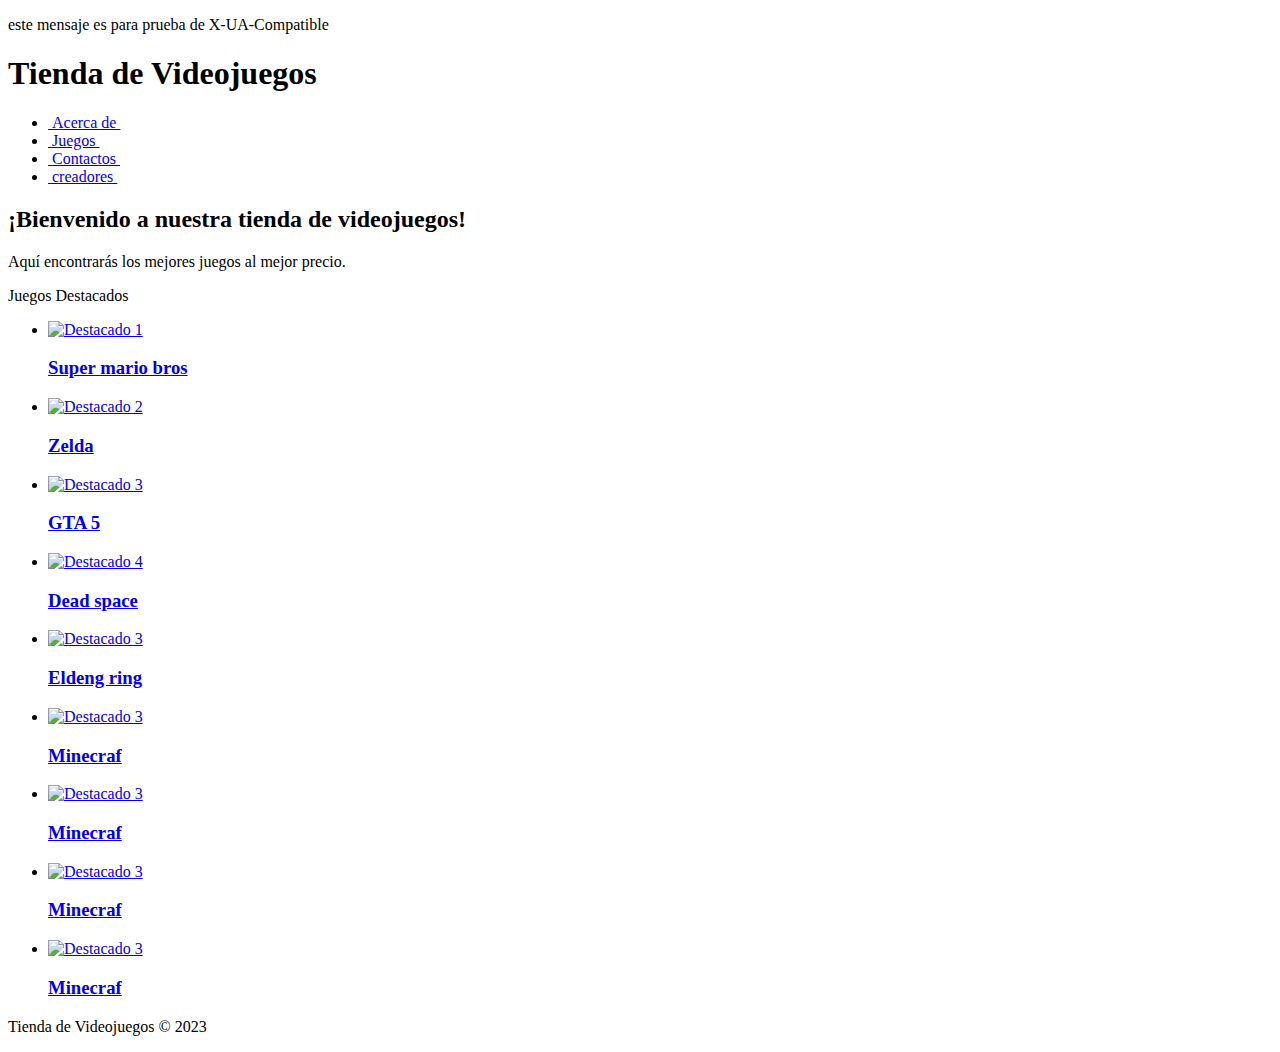
==== index.html @ 65fa8dac "probando" ====
<!DOCTYPE html>
<html lang="en">

<head>
    <meta charset="UTF-8">
    <meta http-equiv="X-UA-Compatible" content="IE=edge">
    <meta name="viewport" content="width=device-width, initial-scale=1.0">
    <title>Document</title>
    <link rel="stylesheet" href="./css/css.css">
</head>
<p>este mensaje es para prueba de X-UA-Compatible</p>
<body>
    <header>
        <h1>Tienda de Videojuegos</h1>
        <nav>
            <ul >
                <li style="--clr:#00ade1">
                    <a href="#" data-text="&nbsp;Acerca de">&nbsp;Acerca de&nbsp;</a>
                </li>
                <li style="--clr:#ff6493">
                    <a href="#" data-text="&nbsp;juegos">&nbsp;Juegos&nbsp;</a>
                </li>
                <li style="--clr:#ffdd1c">
                    <a href="#" data-text="&nbsp;contactos">&nbsp;Contactos&nbsp;</a>
                </li>
                <li style="--clr:#00dc82">
                    <a href="#" data-text="&nbsp;creadores">&nbsp;creadores&nbsp;</a>
                </li>
            </ul>
        </nav>
    </header>
    <main>
        <h2>¡Bienvenido a nuestra tienda de videojuegos!</h2>
        <p>Aquí encontrarás los mejores juegos al mejor precio.</p>
        <section>
            <section class="nose">
                <div class="container">
                    <p class="airi">Juegos Destacados</p>
                    <ul class="elul">
                        <li>
                            <a href="#" class="nosereso">
                                 <img src="https://i.blogs.es/3626ec/mario-bros-pelicula/1366_2000.jpeg"
                                    alt="Destacado 1">
                                <h3>Super mario bros</h3>
                            </a>
                        </li>
                        <li>
                            <a href="#">
                                <img src="https://i.blogs.es/15da49/zelda00/1366_2000.jpg" alt="Destacado 2">
                                <h3>Zelda</h3>
                            </a>
                        </li>
                        <li>
                            <a href="#">
                                <img src="https://cdn.hobbyconsolas.com/sites/navi.axelspringer.es/public/styles/hc_720x405/public/media/image/2013/10/253442-grand-theft-auto-v-bate-7-records-guinness.jpg?itok=ShvhiMJv"
                                    alt="Destacado 3">
                                <h3>GTA 5</h3>
                            </a>
                        </li>
                        <li>
                            <a href="#">
                                <img src="https://prod.assets.earlygamecdn.com/images/Dead-Space-Remake-Pre-Order-Bonus.jpg?mtime=1674045371"
                                    alt="Destacado 4">
                                <h3> Dead space</h3>
                            </a>
                        </li>
                        <li>
                            <a href="#">
                                <img src="https://cdn.hobbyconsolas.com/sites/navi.axelspringer.es/public/styles/hc_720x405/public/media/image/2013/10/253442-grand-theft-auto-v-bate-7-records-guinness.jpg?itok=ShvhiMJv"
                                    alt="Destacado 3">
                                <h3>Eldeng ring</h3>
                            </a>
                        </li>
                        <li>
                            <a href="#">
                                <img src="https://cdn.hobbyconsolas.com/sites/navi.axelspringer.es/public/styles/hc_720x405/public/media/image/2013/10/253442-grand-theft-auto-v-bate-7-records-guinness.jpg?itok=ShvhiMJv"
                                    alt="Destacado 3">
                                <h3>Minecraf</h3>
                            </a>
                        </li>
                        <li>
                            <a href="#">
                                <img src="https://cdn.hobbyconsolas.com/sites/navi.axelspringer.es/public/styles/hc_720x405/public/media/image/2013/10/253442-grand-theft-auto-v-bate-7-records-guinness.jpg?itok=ShvhiMJv"
                                    alt="Destacado 3">
                                <h3>Minecraf</h3>
                            </a>
                        </li><li>
                            <a href="#">
                                <img src="https://cdn.hobbyconsolas.com/sites/navi.axelspringer.es/public/styles/hc_720x405/public/media/image/2013/10/253442-grand-theft-auto-v-bate-7-records-guinness.jpg?itok=ShvhiMJv"
                                    alt="Destacado 3">
                                <h3>Minecraf</h3>
                            </a>
                        </li><li>
                            <a href="#">
                                <img src="https://cdn.hobbyconsolas.com/sites/navi.axelspringer.es/public/styles/hc_720x405/public/media/image/2013/10/253442-grand-theft-auto-v-bate-7-records-guinness.jpg?itok=ShvhiMJv"
                                    alt="Destacado 3">
                                <h3>Minecraf</h3>
                            </a>
                        </li>
                    </ul>
                </div>
            </section>

    </main>
    <footer>
        <p>Tienda de Videojuegos &copy; 2023</p>
    </footer>
</body>

</html>
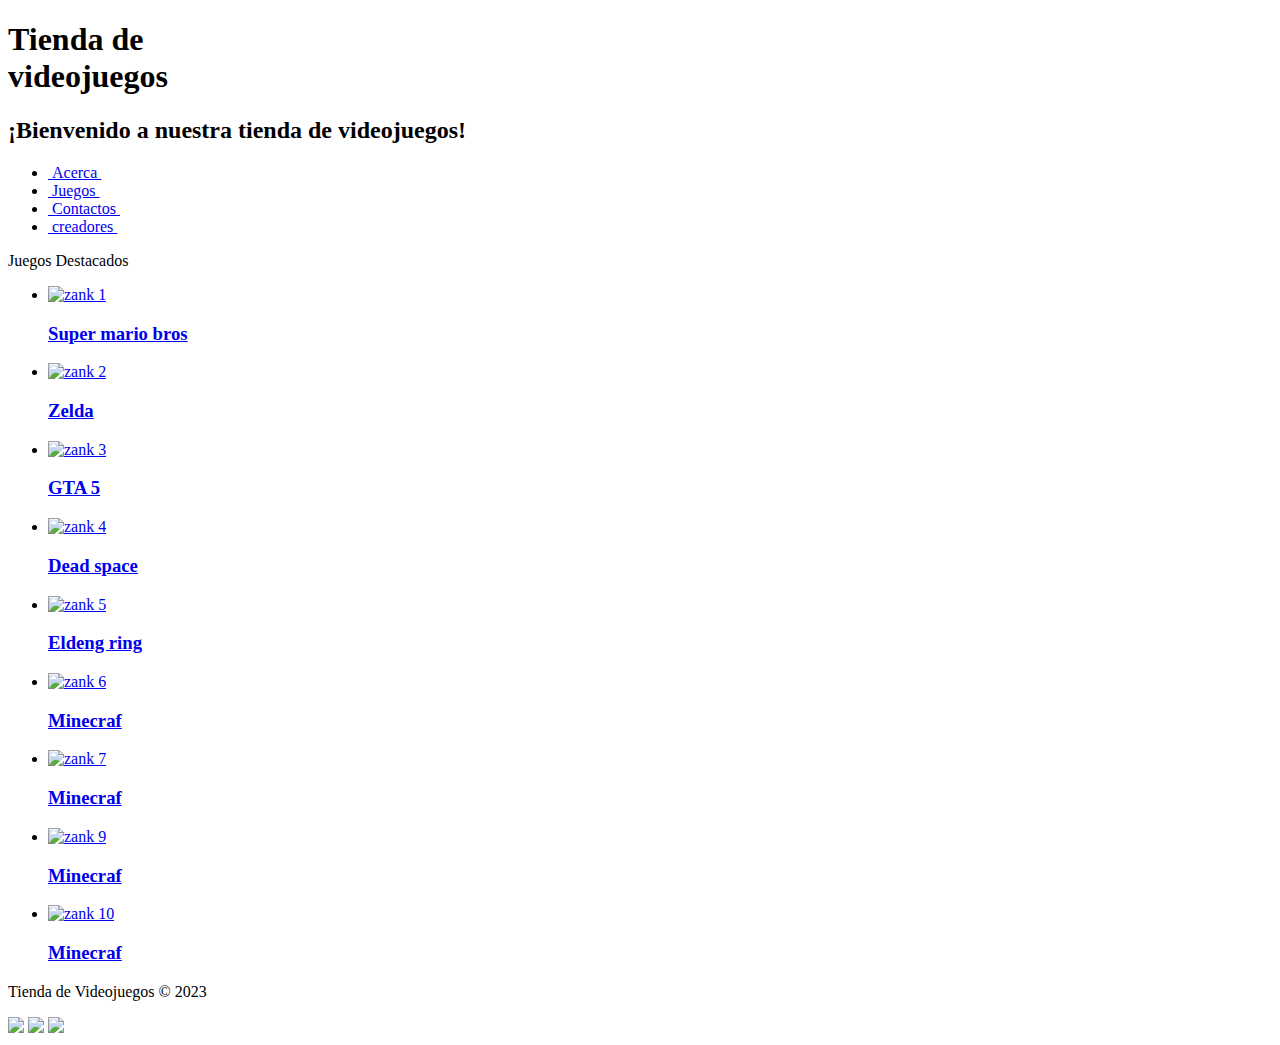
==== commit 85f294b2: "Update index.html" ====
--- a/index.html
+++ b/index.html
@@ -6,16 +6,21 @@
     <meta http-equiv="X-UA-Compatible" content="IE=edge">
     <meta name="viewport" content="width=device-width, initial-scale=1.0">
     <title>Document</title>
-    <link rel="stylesheet" href="./css/css.css">
+    <link rel="stylesheet" href="css/style.css">
 </head>
-<p>este mensaje es para prueba de X-UA-Compatible</p>
+
 <body>
     <header>
-        <h1>Tienda de Videojuegos</h1>
-        <nav>
-            <ul >
+        <h1>Tienda de <br>videojuegos</h1>
+         
+    </header>
+    <main>
+        <h2>¡Bienvenido a nuestra tienda de videojuegos!</h2>
+        
+        <div id="divgod">
+            <ul>
                 <li style="--clr:#00ade1">
-                    <a href="#" data-text="&nbsp;Acerca de">&nbsp;Acerca de&nbsp;</a>
+                    <a href="#" data-text="&nbsp;Acerca">&nbsp;Acerca&nbsp;</a>
                 </li>
                 <li style="--clr:#ff6493">
                     <a href="#" data-text="&nbsp;juegos">&nbsp;Juegos&nbsp;</a>
@@ -27,83 +32,92 @@
                     <a href="#" data-text="&nbsp;creadores">&nbsp;creadores&nbsp;</a>
                 </li>
             </ul>
-        </nav>
-    </header>
-    <main>
-        <h2>¡Bienvenido a nuestra tienda de videojuegos!</h2>
-        <p>Aquí encontrarás los mejores juegos al mejor precio.</p>
-        <section>
+        </div>
+        
             <section class="nose">
-                <div class="container">
-                    <p class="airi">Juegos Destacados</p>
+                <div >
+                   
+               <p class="airi">Juegos Destacados</p>
                     <ul class="elul">
                         <li>
-                            <a href="#" class="nosereso">
+                            <a href="#" >
                                  <img src="https://i.blogs.es/3626ec/mario-bros-pelicula/1366_2000.jpeg"
-                                    alt="Destacado 1">
+                                    alt="zank 1">
                                 <h3>Super mario bros</h3>
                             </a>
                         </li>
                         <li>
-                            <a href="#">
-                                <img src="https://i.blogs.es/15da49/zelda00/1366_2000.jpg" alt="Destacado 2">
+                            <a href="https://es.wikipedia.org/wiki/The_Legend_of_Zelda">
+                                <img src="https://i.blogs.es/15da49/zelda00/1366_2000.jpg" 
+                                   alt="zank 2">
                                 <h3>Zelda</h3>
                             </a>
                         </li>
-                        <li>
+                        <li id="ola">
                             <a href="#">
                                 <img src="https://cdn.hobbyconsolas.com/sites/navi.axelspringer.es/public/styles/hc_720x405/public/media/image/2013/10/253442-grand-theft-auto-v-bate-7-records-guinness.jpg?itok=ShvhiMJv"
-                                    alt="Destacado 3">
+                                    alt="zank 3">
                                 <h3>GTA 5</h3>
                             </a>
                         </li>
                         <li>
                             <a href="#">
                                 <img src="https://prod.assets.earlygamecdn.com/images/Dead-Space-Remake-Pre-Order-Bonus.jpg?mtime=1674045371"
-                                    alt="Destacado 4">
+                                    alt="zank 4">
                                 <h3> Dead space</h3>
                             </a>
                         </li>
                         <li>
                             <a href="#">
                                 <img src="https://cdn.hobbyconsolas.com/sites/navi.axelspringer.es/public/styles/hc_720x405/public/media/image/2013/10/253442-grand-theft-auto-v-bate-7-records-guinness.jpg?itok=ShvhiMJv"
-                                    alt="Destacado 3">
+                                    alt="zank 5">
                                 <h3>Eldeng ring</h3>
                             </a>
                         </li>
                         <li>
                             <a href="#">
                                 <img src="https://cdn.hobbyconsolas.com/sites/navi.axelspringer.es/public/styles/hc_720x405/public/media/image/2013/10/253442-grand-theft-auto-v-bate-7-records-guinness.jpg?itok=ShvhiMJv"
-                                    alt="Destacado 3">
+                                    alt="zank 6">
                                 <h3>Minecraf</h3>
                             </a>
                         </li>
                         <li>
                             <a href="#">
                                 <img src="https://cdn.hobbyconsolas.com/sites/navi.axelspringer.es/public/styles/hc_720x405/public/media/image/2013/10/253442-grand-theft-auto-v-bate-7-records-guinness.jpg?itok=ShvhiMJv"
-                                    alt="Destacado 3">
+                                    alt="zank 7">
                                 <h3>Minecraf</h3>
                             </a>
                         </li><li>
                             <a href="#">
                                 <img src="https://cdn.hobbyconsolas.com/sites/navi.axelspringer.es/public/styles/hc_720x405/public/media/image/2013/10/253442-grand-theft-auto-v-bate-7-records-guinness.jpg?itok=ShvhiMJv"
-                                    alt="Destacado 3">
+                                    alt="zank 9">
                                 <h3>Minecraf</h3>
                             </a>
                         </li><li>
                             <a href="#">
                                 <img src="https://cdn.hobbyconsolas.com/sites/navi.axelspringer.es/public/styles/hc_720x405/public/media/image/2013/10/253442-grand-theft-auto-v-bate-7-records-guinness.jpg?itok=ShvhiMJv"
-                                    alt="Destacado 3">
+                                    alt=" zank 10">
                                 <h3>Minecraf</h3>
                             </a>
                         </li>
                     </ul>
+                
                 </div>
             </section>
+           
 
     </main>
     <footer>
         <p>Tienda de Videojuegos &copy; 2023</p>
+        <div id="footergod">
+            <div id="redessociales">
+                
+                <a href="#"><img src="https://www.facebook.com/images/fb_icon_325x325.png"  ></a>
+                <a href="#"><img src="https://logodownload.org/wp-content/uploads/2014/10/youtube-logo-5-2.png"  ></a>
+                <a href="#"><img src="https://upload.wikimedia.org/wikipedia/commons/9/95/Instagram_logo_2022.svg" ></a>
+            </div>
+            
+        </div>
     </footer>
 </body>
 
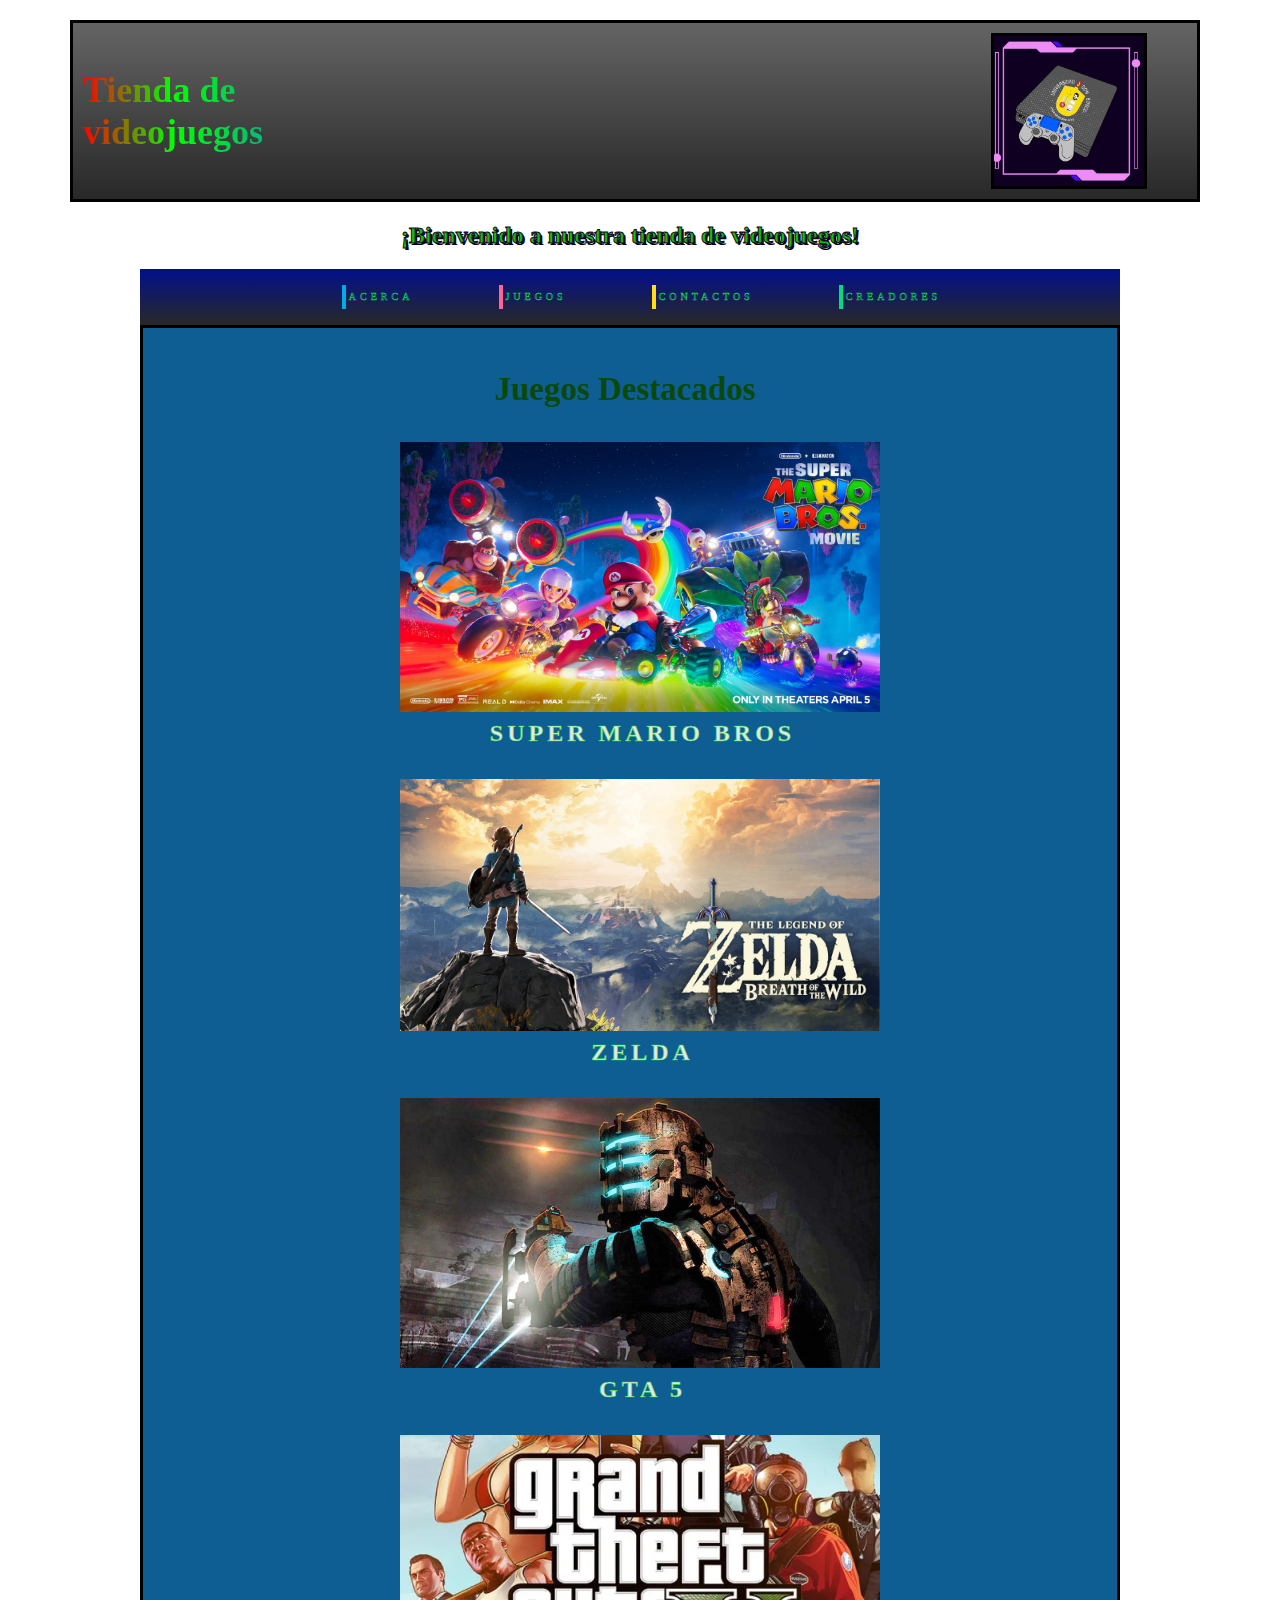
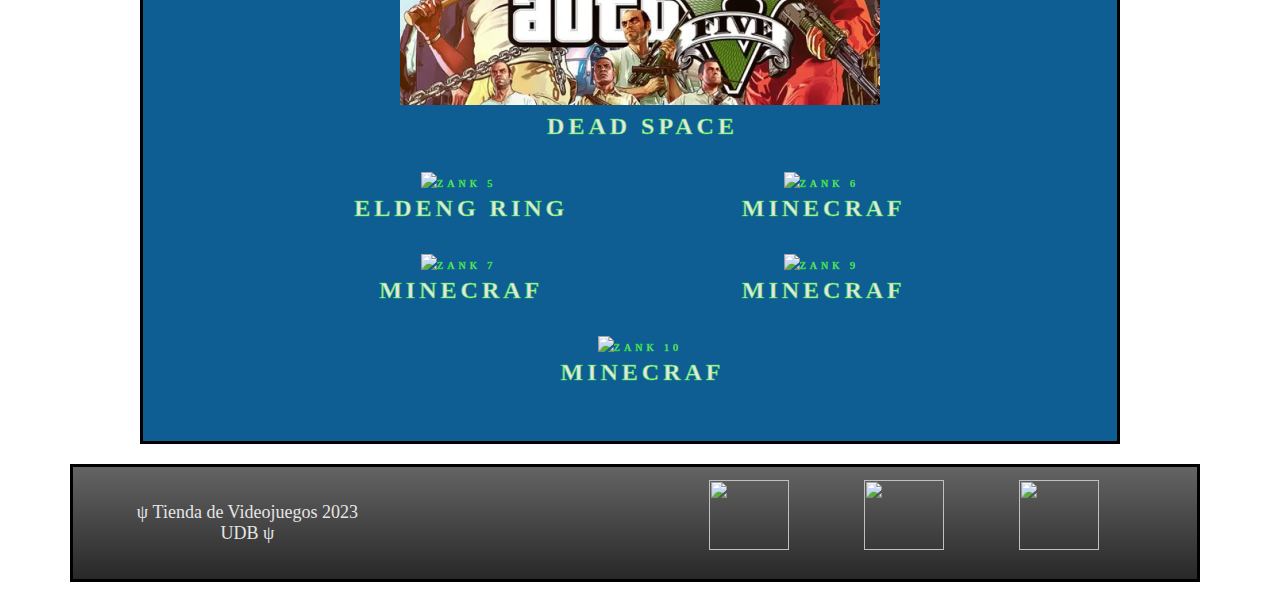
==== commit 679e6d30: "Merge branch 'main' of https://github.com/ZANK123-F/catedra-1" ====
--- a/index.html
+++ b/index.html
@@ -9,9 +9,10 @@
     <link rel="stylesheet" href="css/style.css">
 </head>
 
-<body>
+<body id="animacion">
     <header>
         <h1>Tienda de <br>videojuegos</h1>
+        <img src="imagenes/logo.jpg" alt="noo">
          
     </header>
     <main>
@@ -41,28 +42,28 @@
                     <ul class="elul">
                         <li>
                             <a href="#" >
-                                 <img src="https://i.blogs.es/3626ec/mario-bros-pelicula/1366_2000.jpeg"
+                                 <img src="imagenes/mario.jpeg"
                                     alt="zank 1">
                                 <h3>Super mario bros</h3>
                             </a>
                         </li>
                         <li>
-                            <a href="https://es.wikipedia.org/wiki/The_Legend_of_Zelda">
-                                <img src="https://i.blogs.es/15da49/zelda00/1366_2000.jpg" 
+                            <a href="#">
+                                <img src="imagenes/zelda.jpg" 
                                    alt="zank 2">
                                 <h3>Zelda</h3>
                             </a>
                         </li>
-                        <li id="ola">
+                        <li >
                             <a href="#">
-                                <img src="https://cdn.hobbyconsolas.com/sites/navi.axelspringer.es/public/styles/hc_720x405/public/media/image/2013/10/253442-grand-theft-auto-v-bate-7-records-guinness.jpg?itok=ShvhiMJv"
+                                <img src="imagenes/dead espace.jpg"
                                     alt="zank 3">
                                 <h3>GTA 5</h3>
                             </a>
                         </li>
                         <li>
                             <a href="#">
-                                <img src="https://prod.assets.earlygamecdn.com/images/Dead-Space-Remake-Pre-Order-Bonus.jpg?mtime=1674045371"
+                                <img src="imagenes/gta.webp"
                                     alt="zank 4">
                                 <h3> Dead space</h3>
                             </a>
@@ -108,7 +109,7 @@
 
     </main>
     <footer>
-        <p>Tienda de Videojuegos &copy; 2023</p>
+        <p>&psi; Tienda de Videojuegos 2023 UDB &psi;</p>
         <div id="footergod">
             <div id="redessociales">
                 
--- a/css/style.css
+++ b/css/style.css
@@ -0,0 +1,327 @@
+*{
+    margin-right: 40px;
+    margin-left: 35px;
+    
+    
+}
+ 
+body {
+    background: url(https://w0.peakpx.com/wallpaper/940/567/HD-wallpaper-razer-gamer-games-razer-phone.jpg);
+    background-repeat: no-repeat  100%;
+    
+}
+
+header {
+    background-color: #30176b;
+    color: #e7e5e5;
+    display: flex;
+    justify-content: space-between;
+    align-items: center;
+    padding: 10px;
+	margin: 20px auto 0px;
+	background: -webkit-gradient(linear, left top, left bottom, color-stop(0, rgb(100, 100, 100)), color-stop(1, rgb(40, 40, 40)));
+	background: -moz-linear-gradient(center top, rgb(100,100,100) 20%, rgb(40,40,40) 100%);
+    border: 3px solid #000;
+        animation: cambiar-colores 2s infinite; 
+      }
+      
+      @keyframes cambiar-colores {
+        0% {
+          border-color: #f00; 
+        }
+        25% {
+          border-color: #0f0; 
+        }
+        50% {
+          border-color: #00f; 
+        }
+        75% {
+          border-color: #f0f;
+        }
+        100% {
+          border-color: #000;
+        }
+      
+}
+
+header img{
+    width: 150px;
+    height: 150px;
+    
+        border: 3px solid #000; 
+        animation: cambiar-colores 2s infinite; 
+      }
+      
+      @keyframes cambiar-colores {
+        0% {
+          border-color: #f00; 
+        }
+        25% {
+          border-color: #0f0; 
+        }
+        50% {
+          border-color: #00f; 
+        }
+        75% {
+          border-color: #f0f; 
+        }
+        100% {
+          border-color: #000;
+        }
+    }
+   
+     
+      
+
+h1 {
+    font-size: 36px;
+    margin: 0;
+    font-family: cursive;
+    animation: desplazamiento 1s infinite;
+    background: linear-gradient(to right, #FF0000, #00FF00, #09b975);
+    -webkit-background-clip: text;
+    -webkit-text-fill-color: transparent;
+    font-weight: bold;
+
+
+}
+    
+
+.nose {
+    background-color:#0e5e94;
+    background-repeat: no-repeat;
+    
+    align-items: center;
+    background-size: 100% 100%;
+    padding: 10px ;
+    border: 3px solid #000; 
+    animation: cambiar-colores 2s infinite; 
+  }
+  
+  @keyframes cambiar-colores {
+    0% {
+      border-color: #f00; 
+    }
+    25% {
+      border-color: #0f0; 
+    }
+    50% {
+      border-color: #00f;
+    }
+    75% {
+      border-color: #f0f; 
+    }
+    100% {
+      border-color: #000; 
+    }
+
+}
+
+.nose h2 {
+    font-size: 36px;
+    text-align: center;
+    margin-bottom: 40px;
+    
+}
+
+.elul {
+    display: flex;
+    justify-content: space-evenly;
+    flex-wrap: wrap;
+    margin-top: 30px;
+}
+
+.elul li {
+    flex-basis: calc(33.33% - 10px);
+    margin-bottom: 30px;
+}
+
+.elul a {
+    text-decoration: none;
+    color: #fcf3f3;
+    display: block;
+    text-align: center;
+}
+
+.elul img {
+    width: 30pc;
+    text-align: center;
+    align-items: center;
+    
+}
+
+.elul h3 {
+    font-size: 24px;
+    margin: 0;
+}
+
+
+main p{
+  color: #e7e5e5;
+    font-weight: bold;
+    
+    
+}
+
+
+
+
+
+.airi{
+    text-align:center;
+    font-family: cursive;
+    font-size: 33px;
+    color: #0a490a;
+}
+h2 {
+    text-align: center;
+    font-family: cursive;
+    color: #0dc20d;
+    text-shadow: 2px 2px #060218; 
+-webkit-text-stroke: 1px #15042c; 
+font-weight: bold; 
+
+}
+
+h3 {
+    font-family: cursive;
+    color: #e7e5e5;
+}
+ul a::after{
+    content: "";
+    position: absolute;
+    left: 00px;
+    width: 100%;
+    height: 4px;
+    background: linear-gradient(to right, #ec0ba9, #5306e4, #09b921);
+    border-radius: 5px ;
+    bottom: -6px;
+    transform: scaleX(0);
+    transition: .5s;
+}
+ul a:hover::after{
+    transform: scaleX(1);
+}
+
+ul {
+    position: relative;
+    display: flex;
+    
+    gap: 2px;
+    justify-content:left;
+    display: flex;
+    align-items: center;
+    min-height: 2vh;
+    
+}
+ul li{
+     position: relative;
+     list-style: none;
+     font-size: 10px;
+    
+     
+}
+
+#divgod{
+    
+    background-color: #505a50;
+    color: #e7e5e5;
+    display: flex;
+    justify-content: space-evenly;
+    align-items: center;
+    max-width: auto;
+	background: -webkit-gradient(linear, left top, left bottom, color-stop(0, rgb(2, 16, 139)), color-stop(1, rgb(40, 40, 40)));
+	background: -moz-linear-gradient(center top, rgb(100,100,100) 20%, rgb(40,40,40) 100%);
+	
+
+}
+ul li a  {
+    position: relative;
+    font-size: 1em;
+    margin: 1px;
+    text-decoration: none;
+    line-height: 24px;
+    letter-spacing: 4px;
+    text-transform: uppercase;
+    
+    -webkit-text-stroke: .5px rgb(22, 218, 38);
+}
+
+ul li a::before{
+    content: attr(data-text);
+    position: absolute;
+    color: var(--clr);
+    width: 0;
+    overflow: hidden;
+    transition: 1s;
+    border-right: 4px solid var(--clr);
+    -webkit-text-stroke: 1px var(--clr);
+}
+
+ul li a:hover::before{
+    width: 100%;
+    filter: drop-shadow( 0 0 25px var(--clr));
+}
+
+footer{
+    background-color: #505a50;
+    color: #e7e5e5;
+    display: flex;
+    justify-content: space-between;
+    align-items: center;
+    padding: 10px;
+    margin: 20px 0px 0px 0px;
+	margin: 20px auto 0px;
+	background: -webkit-gradient(linear, left top, left bottom, color-stop(0, rgb(100, 100, 100)), color-stop(1, rgb(40, 40, 40)));
+	background: -moz-linear-gradient(center top, rgb(100,100,100) 20%, rgb(40,40,40) 100%);
+    border: 3px solid #000; 
+    animation: cambiar-colores 2s infinite;
+  }
+  
+  @keyframes cambiar-colores {
+    0% {
+      border-color: #f00; 
+    }
+    25% {
+      border-color: #0f0; 
+    }
+    50% {
+      border-color: #00f; 
+    }
+    75% {
+      border-color: #f0f; 
+    }
+    100% {
+      border-color: #000; 
+    }
+}
+
+
+
+
+
+#footergod {
+	width: 810px; height: 82px;
+	background-color:transparent;
+	margin: 0px auto;
+	padding: 5px 10px;
+}
+
+#footergod img {
+    align-items: center;
+	margin: -2px; padding: 0px;
+    width: 80px;
+    height: 70px;
+}
+
+#redessociales {
+	float: right;
+}
+
+footer P{
+    text-align: center;
+    font-size: 18px;
+}
+
+
+
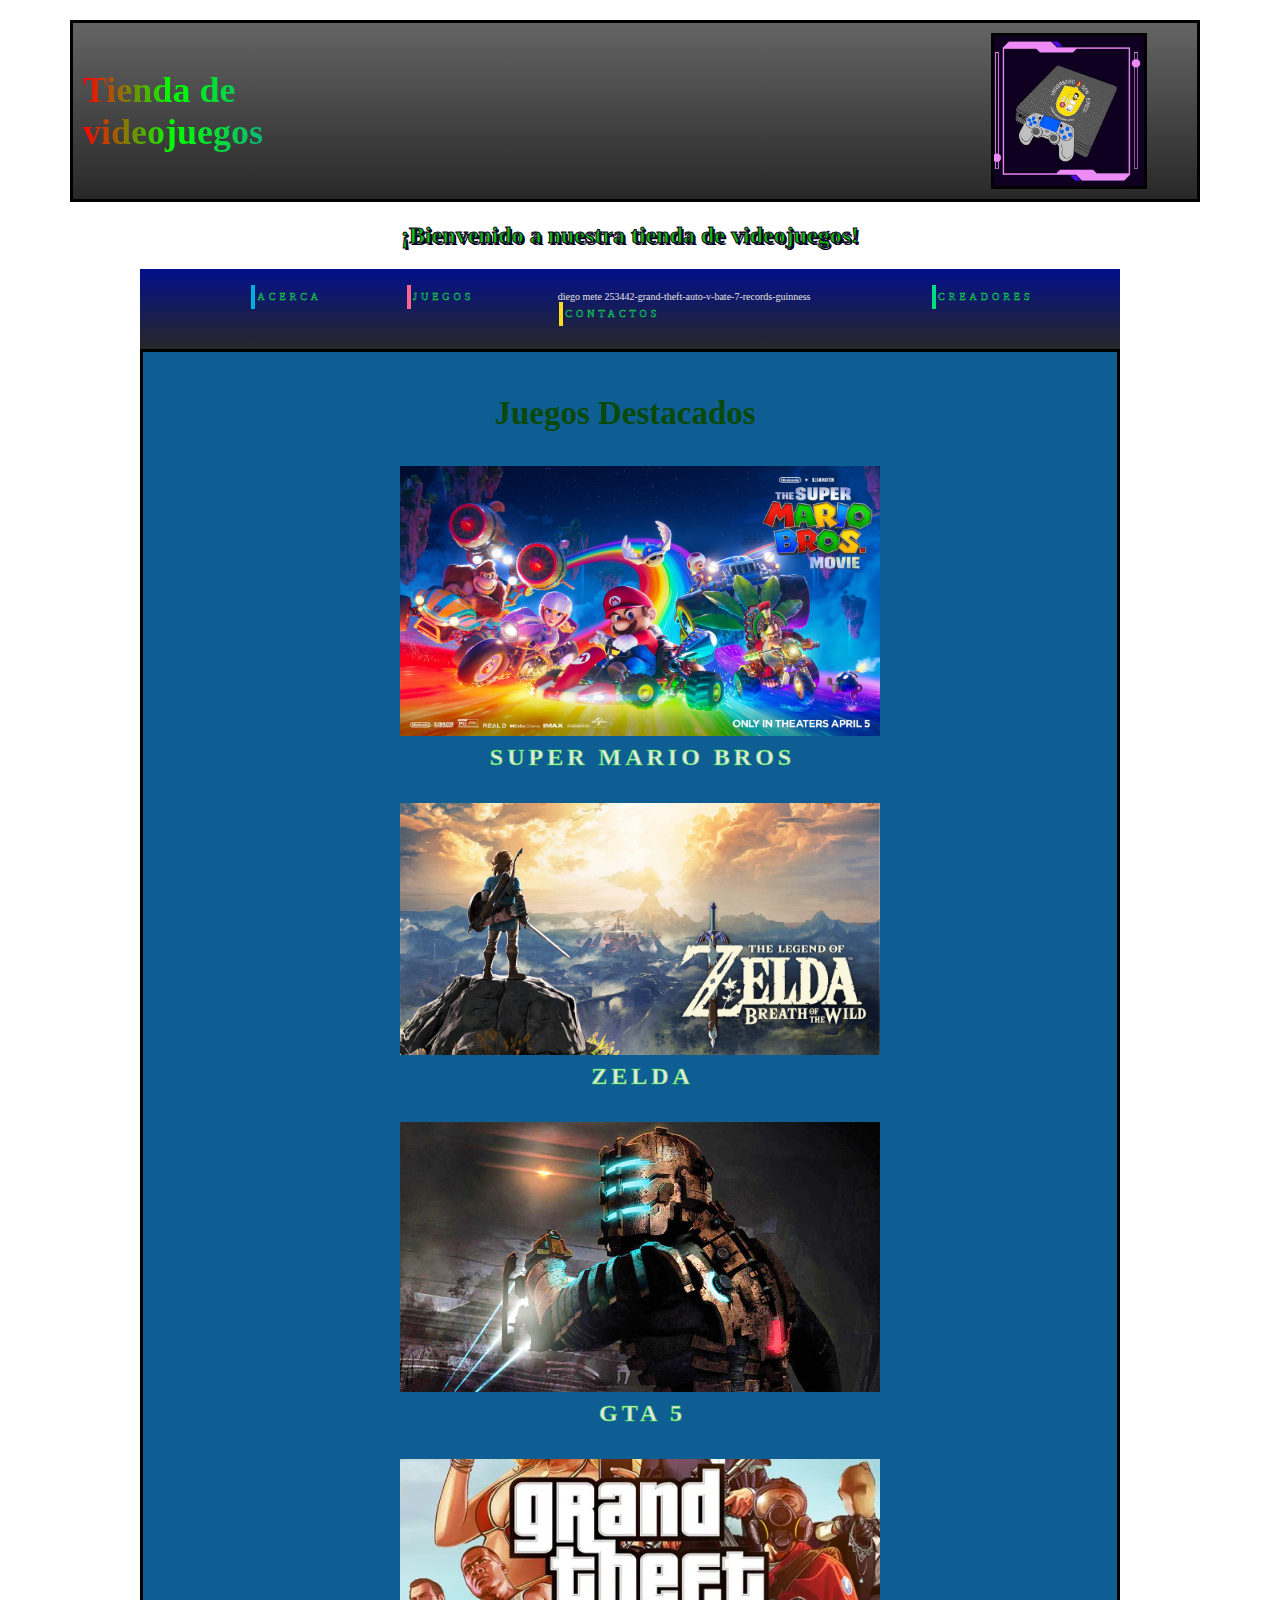
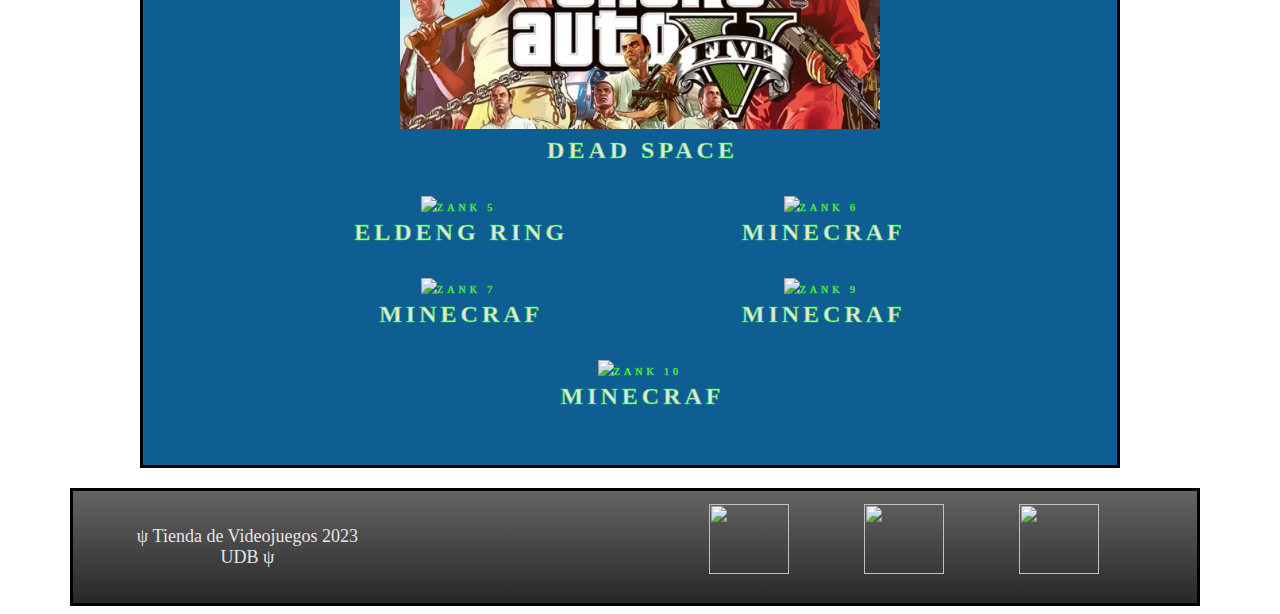
==== commit d9779cd7: "probadiego" ====
--- a/index.html
+++ b/index.html
@@ -26,7 +26,7 @@
                 <li style="--clr:#ff6493">
                     <a href="#" data-text="&nbsp;juegos">&nbsp;Juegos&nbsp;</a>
                 </li>
-                <li style="--clr:#ffdd1c">
+                <li style="--clr:#ffdd1c"> diego mete 253442-grand-theft-auto-v-bate-7-records-guinness
                     <a href="#" data-text="&nbsp;contactos">&nbsp;Contactos&nbsp;</a>
                 </li>
                 <li style="--clr:#00dc82">
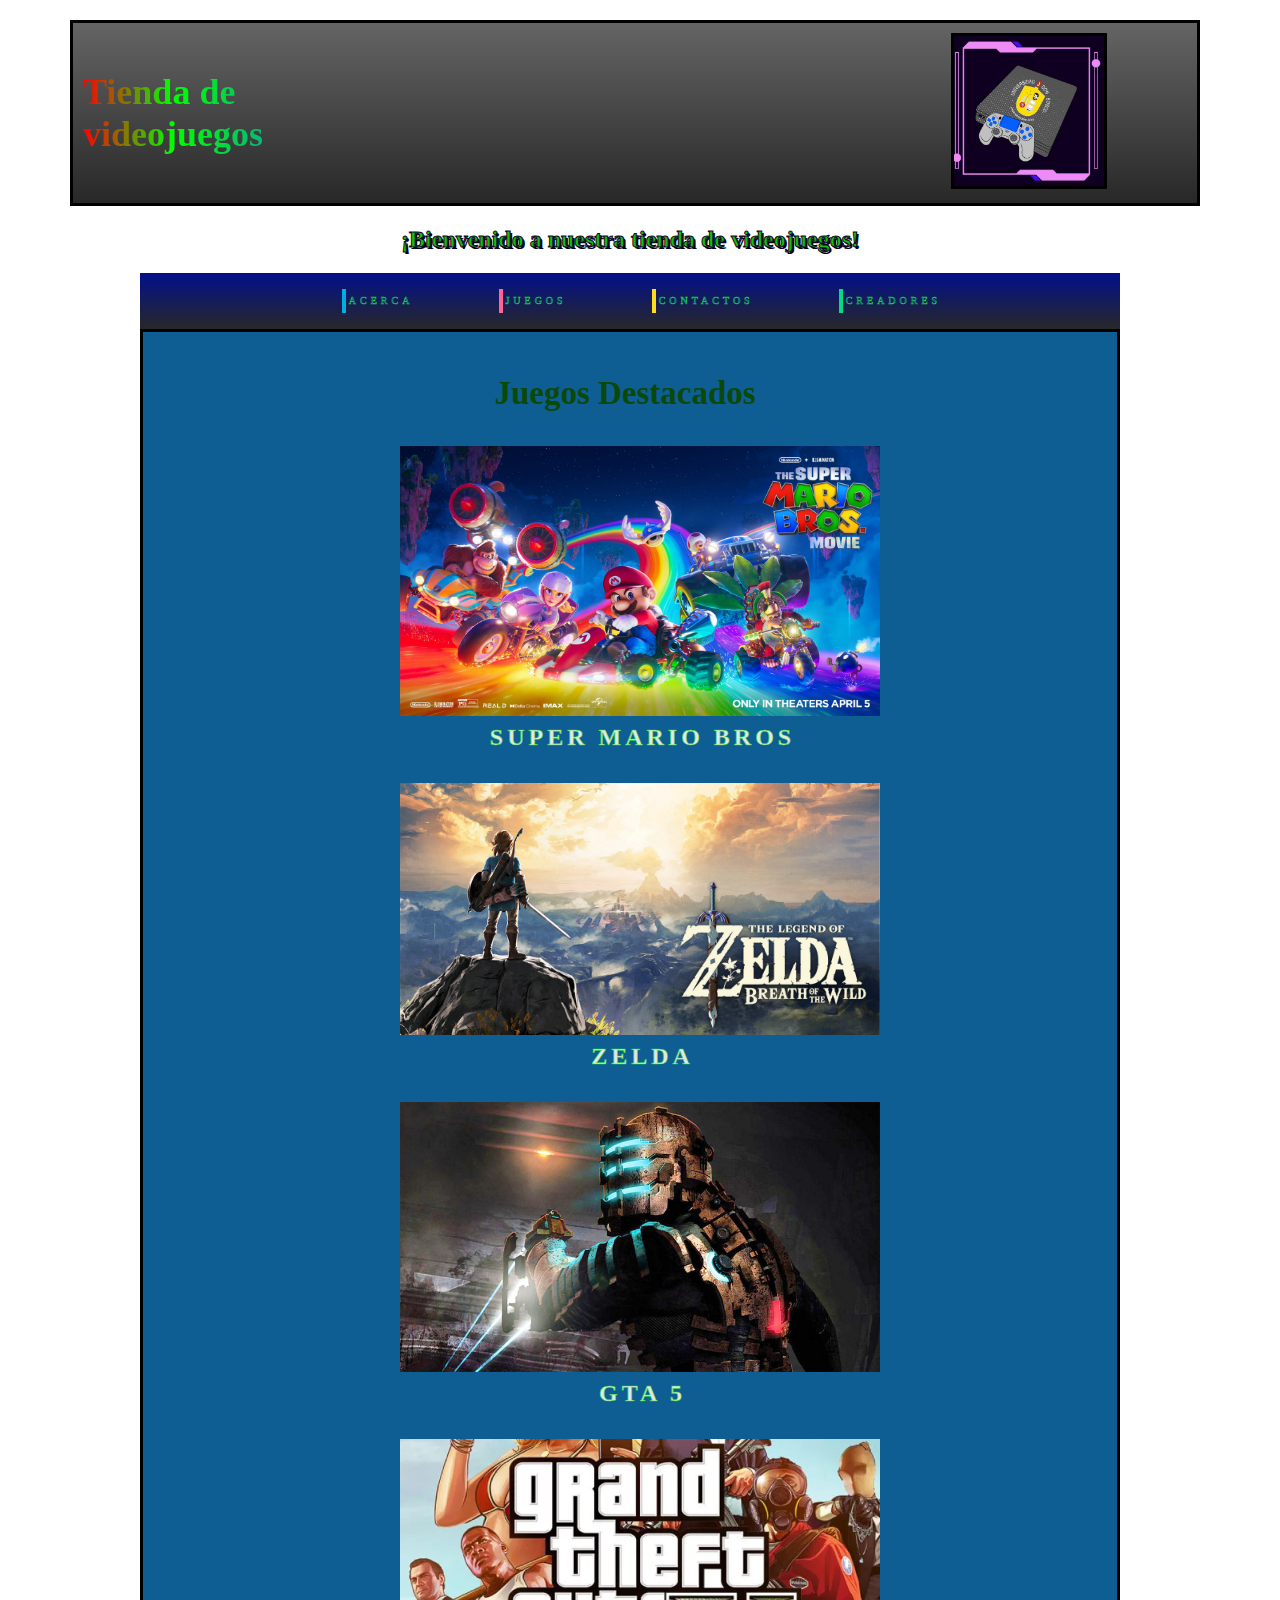
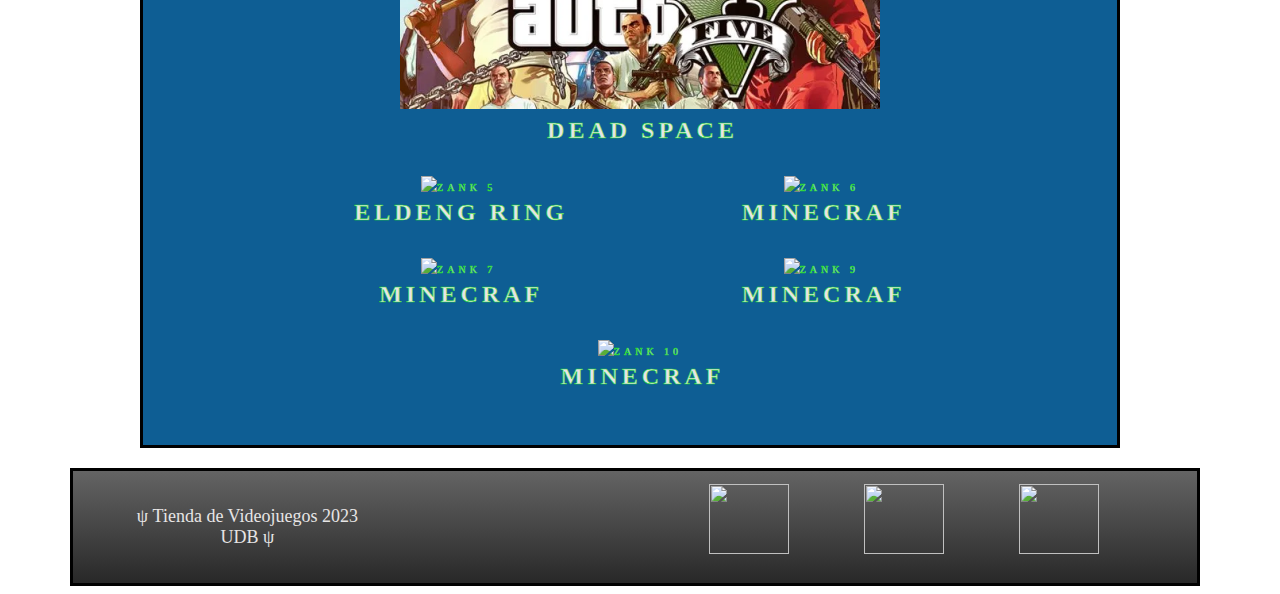
==== commit 26f4554a: "redireccionando web" ====
--- a/index.html
+++ b/index.html
@@ -5,14 +5,15 @@
     <meta charset="UTF-8">
     <meta http-equiv="X-UA-Compatible" content="IE=edge">
     <meta name="viewport" content="width=device-width, initial-scale=1.0">
-    <title>Document</title>
+    <title>VIDEOJUEGOS UDB</title>
     <link rel="stylesheet" href="css/style.css">
 </head>
 
 <body id="animacion">
     <header>
         <h1>Tienda de <br>videojuegos</h1>
-        <img src="imagenes/logo.jpg" alt="noo">
+        <a href="https://www.udb.edu.sv/udb/"  target="_blank">
+        <img src="imagenes/logo.jpg" alt="noo"></a>
          
     </header>
     <main>
@@ -26,7 +27,7 @@
                 <li style="--clr:#ff6493">
                     <a href="#" data-text="&nbsp;juegos">&nbsp;Juegos&nbsp;</a>
                 </li>
-                <li style="--clr:#ffdd1c"> diego mete 253442-grand-theft-auto-v-bate-7-records-guinness
+                <li style="--clr:#ffdd1c">
                     <a href="#" data-text="&nbsp;contactos">&nbsp;Contactos&nbsp;</a>
                 </li>
                 <li style="--clr:#00dc82">
